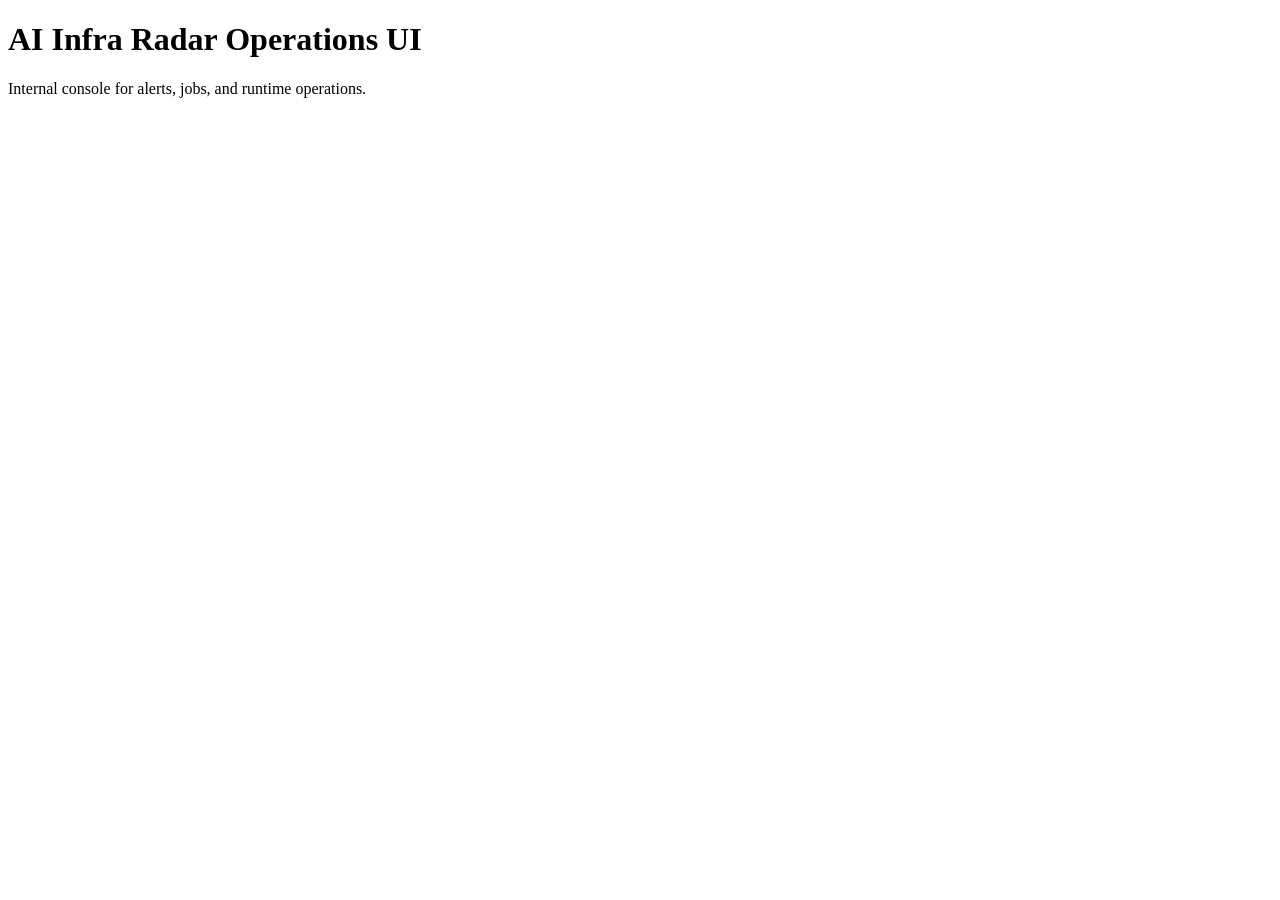
==== radar/ui/index.html @ a97a1427 "feat: add operations UI shell Co-authored-by: Copilot <223556219+Copilot@users.noreply.github.com>" ====
<!DOCTYPE html>
<html lang="en">
  <head>
    <meta charset="utf-8" />
    <meta name="viewport" content="width=device-width, initial-scale=1" />
    <title>AI Infra Radar Operations UI</title>
    <link rel="stylesheet" href="/static/ui/styles.css" />
  </head>
  <body>
    <div id="app">
      <h1>AI Infra Radar Operations UI</h1>
      <p>Internal console for alerts, jobs, and runtime operations.</p>
    </div>
    <script src="/static/ui/app.js" defer></script>
  </body>
</html>
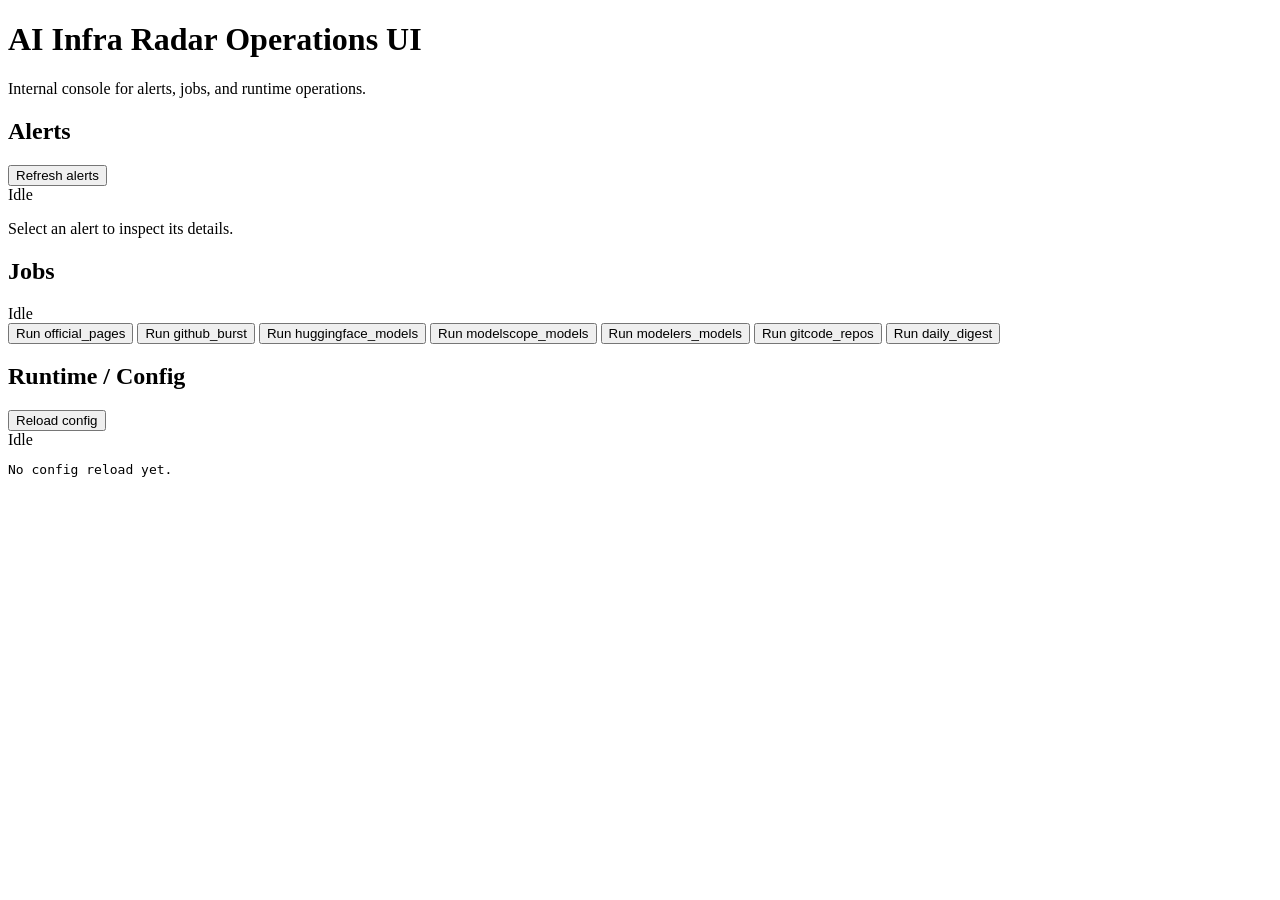
==== commit 16baf627: "feat: complete operations UI Co-authored-by: Copilot <223556219+Copilot@users.noreply.github.com>" ====
--- a/radar/ui/index.html
+++ b/radar/ui/index.html
@@ -8,8 +8,50 @@
   </head>
   <body>
     <div id="app">
-      <h1>AI Infra Radar Operations UI</h1>
-      <p>Internal console for alerts, jobs, and runtime operations.</p>
+      <header class="page-header">
+        <h1>AI Infra Radar Operations UI</h1>
+        <p>Internal console for alerts, jobs, and runtime operations.</p>
+      </header>
+      <main class="grid">
+        <section class="panel panel-wide" data-panel="alerts">
+          <div class="panel-header">
+            <h2>Alerts</h2>
+            <button id="refresh-alerts" type="button">Refresh alerts</button>
+          </div>
+          <div id="alerts-status" class="status-line">Idle</div>
+          <div class="alerts-layout">
+            <ul id="alerts-list" class="alerts-list"></ul>
+            <article id="alert-detail" class="detail-card">
+              Select an alert to inspect its details.
+            </article>
+          </div>
+        </section>
+
+        <section class="panel" data-panel="jobs">
+          <div class="panel-header">
+            <h2>Jobs</h2>
+          </div>
+          <div id="jobs-status" class="status-line">Idle</div>
+          <div class="button-grid">
+            <button type="button" data-job="official_pages">Run official_pages</button>
+            <button type="button" data-job="github_burst">Run github_burst</button>
+            <button type="button" data-job="huggingface_models">Run huggingface_models</button>
+            <button type="button" data-job="modelscope_models">Run modelscope_models</button>
+            <button type="button" data-job="modelers_models">Run modelers_models</button>
+            <button type="button" data-job="gitcode_repos">Run gitcode_repos</button>
+            <button type="button" data-job="daily_digest">Run daily_digest</button>
+          </div>
+        </section>
+
+        <section class="panel" data-panel="runtime">
+          <div class="panel-header">
+            <h2>Runtime / Config</h2>
+            <button id="reload-config" type="button">Reload config</button>
+          </div>
+          <div id="runtime-status" class="status-line">Idle</div>
+          <pre id="runtime-result" class="detail-card">No config reload yet.</pre>
+        </section>
+      </main>
     </div>
     <script src="/static/ui/app.js" defer></script>
   </body>
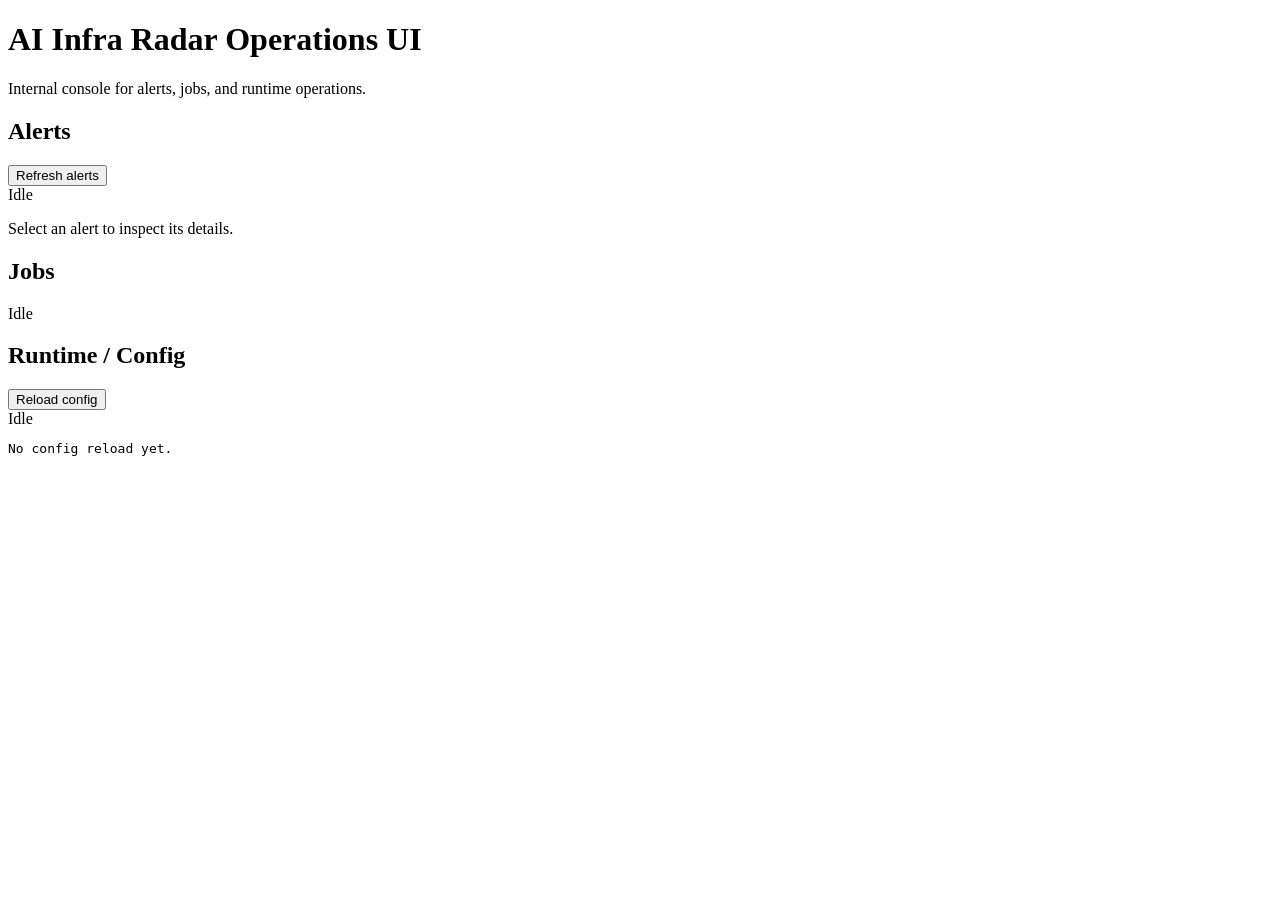
==== commit 083de508: "fix: sync operations UI with runtime jobs Co-authored-by: Copilot <223556219+Copilot@users.noreply.g" ====
--- a/radar/ui/index.html
+++ b/radar/ui/index.html
@@ -32,15 +32,7 @@
             <h2>Jobs</h2>
           </div>
           <div id="jobs-status" class="status-line">Idle</div>
-          <div class="button-grid">
-            <button type="button" data-job="official_pages">Run official_pages</button>
-            <button type="button" data-job="github_burst">Run github_burst</button>
-            <button type="button" data-job="huggingface_models">Run huggingface_models</button>
-            <button type="button" data-job="modelscope_models">Run modelscope_models</button>
-            <button type="button" data-job="modelers_models">Run modelers_models</button>
-            <button type="button" data-job="gitcode_repos">Run gitcode_repos</button>
-            <button type="button" data-job="daily_digest">Run daily_digest</button>
-          </div>
+          <div id="jobs-list" class="button-grid"></div>
         </section>
 
         <section class="panel" data-panel="runtime">
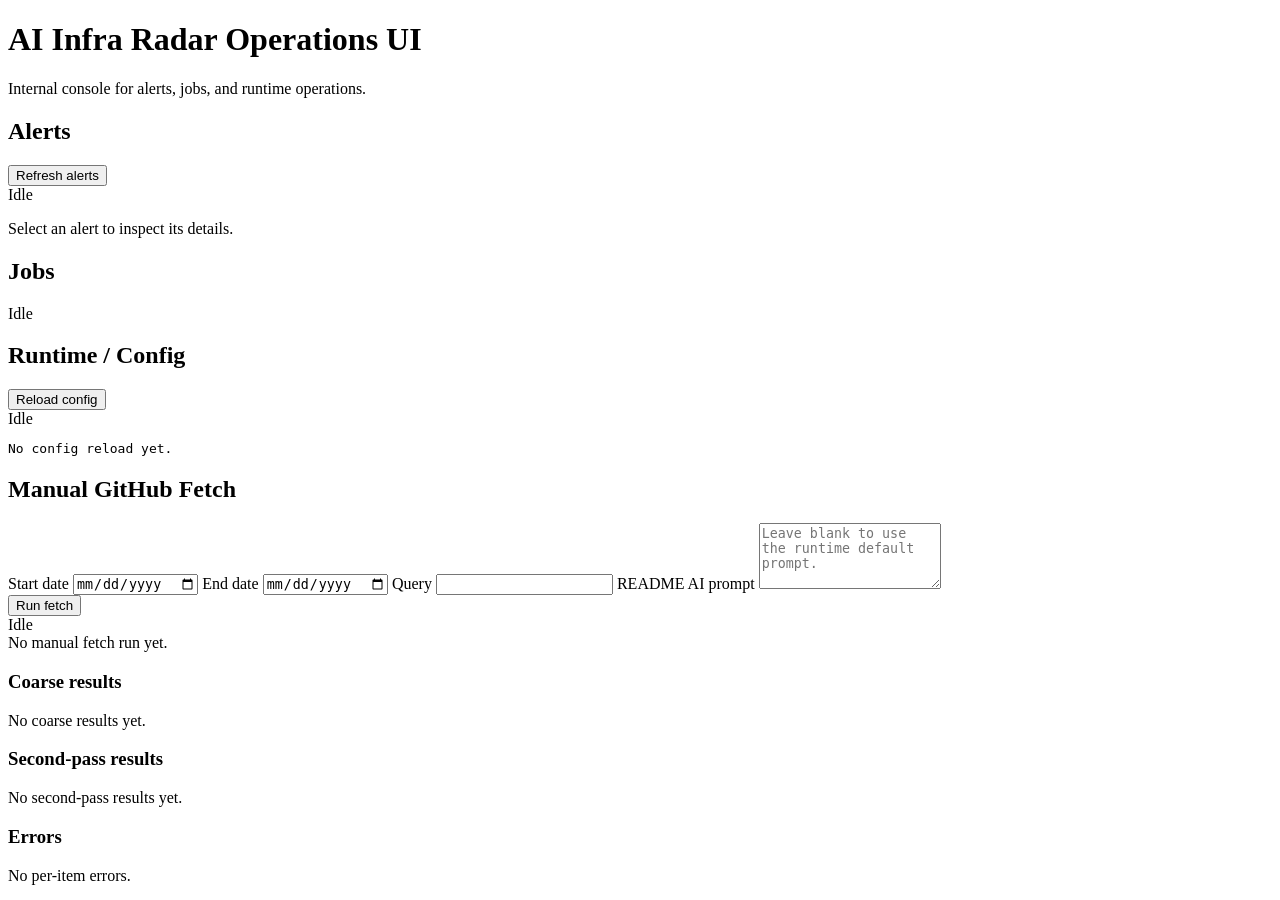
==== commit f0895496: "Add manual GitHub fetch ops UI Co-authored-by: Copilot <223556219+Copilot@users.noreply.github.com>" ====
--- a/radar/ui/index.html
+++ b/radar/ui/index.html
@@ -4,7 +4,7 @@
     <meta charset="utf-8" />
     <meta name="viewport" content="width=device-width, initial-scale=1" />
     <title>AI Infra Radar Operations UI</title>
-    <link rel="stylesheet" href="/static/ui/styles.css" />
+    <link rel="stylesheet" href="/static/ops/styles.css" />
   </head>
   <body>
     <div id="app">
@@ -43,8 +43,60 @@
           <div id="runtime-status" class="status-line">Idle</div>
           <pre id="runtime-result" class="detail-card">No config reload yet.</pre>
         </section>
+
+        <section class="panel panel-wide" data-panel="manual-github-fetch">
+          <div class="panel-header">
+            <h2>Manual GitHub Fetch</h2>
+          </div>
+          <form id="manual-fetch-form" class="manual-fetch-form">
+            <label class="field-group">
+              <span>Start date</span>
+              <input id="manual-fetch-start-date" name="start_date" type="date" required />
+            </label>
+            <label class="field-group">
+              <span>End date</span>
+              <input id="manual-fetch-end-date" name="end_date" type="date" required />
+            </label>
+            <label class="field-group field-group-wide">
+              <span>Query</span>
+              <input id="manual-fetch-query" name="query" type="text" required />
+            </label>
+            <label class="field-group field-group-wide">
+              <span>README AI prompt</span>
+              <textarea
+                id="manual-fetch-readme-prompt"
+                name="readme_prompt"
+                rows="4"
+                placeholder="Leave blank to use the runtime default prompt."
+              ></textarea>
+            </label>
+            <div class="manual-fetch-actions">
+              <button id="manual-fetch-submit" type="submit">Run fetch</button>
+            </div>
+          </form>
+          <div id="manual-fetch-status" class="status-line">Idle</div>
+          <div id="manual-fetch-summary" class="detail-card">No manual fetch run yet.</div>
+          <div class="manual-fetch-results">
+            <section>
+              <h3>Coarse results</h3>
+              <div id="manual-fetch-coarse-results" class="manual-result-list">
+                No coarse results yet.
+              </div>
+            </section>
+            <section>
+              <h3>Second-pass results</h3>
+              <div id="manual-fetch-secondary-results" class="manual-result-list">
+                No second-pass results yet.
+              </div>
+            </section>
+            <section>
+              <h3>Errors</h3>
+              <div id="manual-fetch-errors" class="manual-result-list">No per-item errors.</div>
+            </section>
+          </div>
+        </section>
       </main>
     </div>
-    <script src="/static/ui/app.js" defer></script>
+    <script src="/static/ops/app.js" defer></script>
   </body>
 </html>
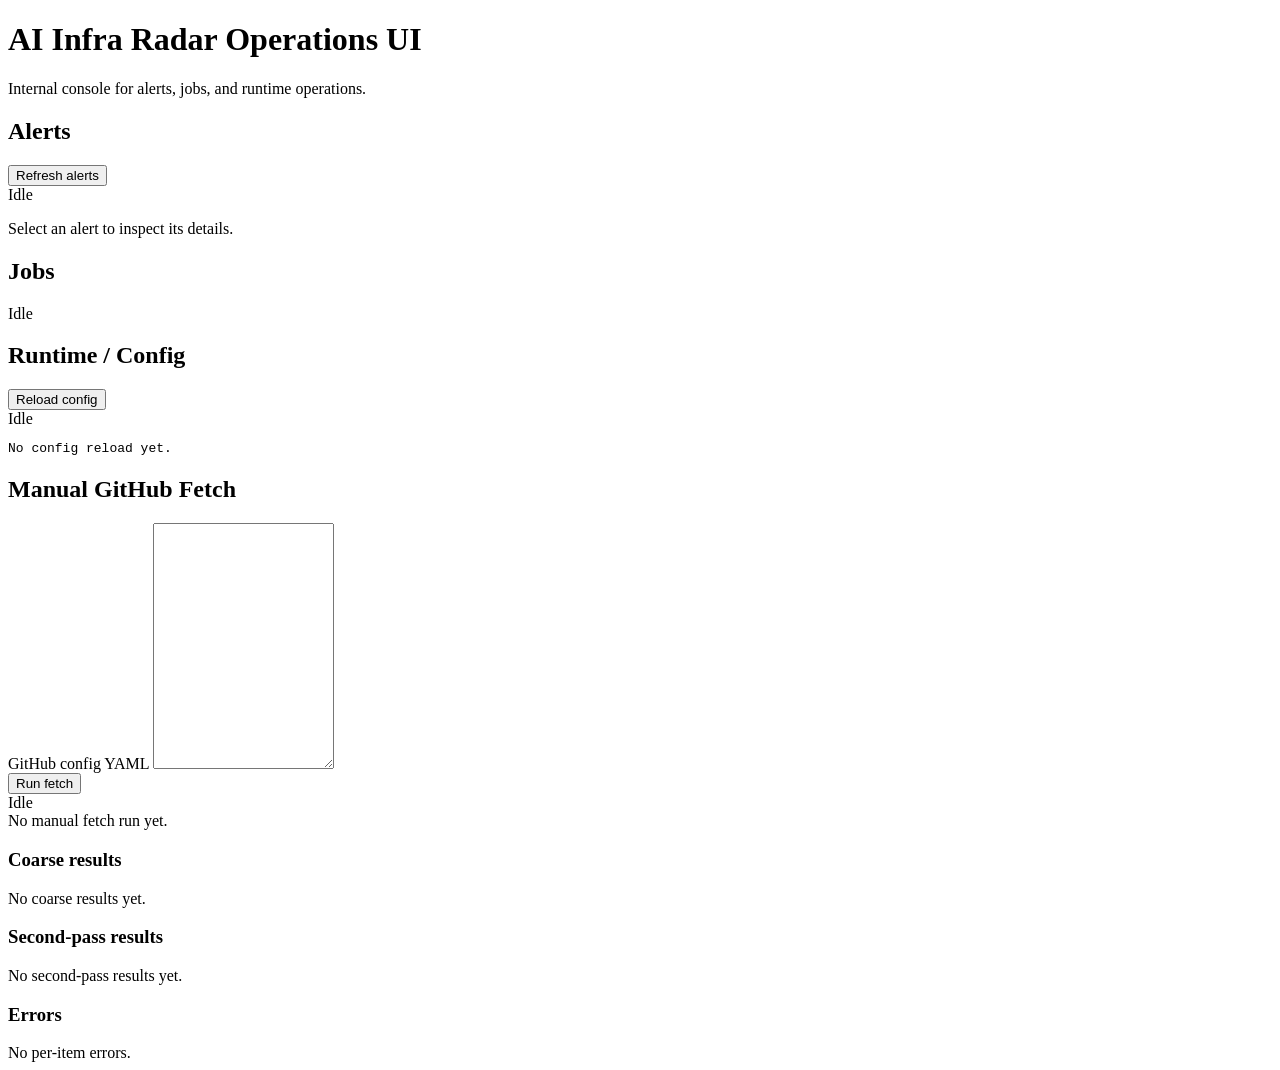
==== commit 12e1c6c7: "feat: switch ops manual fetch to yaml editor Co-authored-by: Copilot <223556219+Copilot@users.norepl" ====
--- a/radar/ui/index.html
+++ b/radar/ui/index.html
@@ -50,24 +50,12 @@
           </div>
           <form id="manual-fetch-form" class="manual-fetch-form">
             <label class="field-group">
-              <span>Start date</span>
-              <input id="manual-fetch-start-date" name="start_date" type="date" required />
-            </label>
-            <label class="field-group">
-              <span>End date</span>
-              <input id="manual-fetch-end-date" name="end_date" type="date" required />
-            </label>
-            <label class="field-group field-group-wide">
-              <span>Query</span>
-              <input id="manual-fetch-query" name="query" type="text" required />
-            </label>
-            <label class="field-group field-group-wide">
-              <span>README AI prompt</span>
+              <span>GitHub config YAML</span>
               <textarea
-                id="manual-fetch-readme-prompt"
-                name="readme_prompt"
-                rows="4"
-                placeholder="Leave blank to use the runtime default prompt."
+                id="manual-fetch-config-yaml"
+                name="github_config_yaml"
+                rows="16"
+                spellcheck="false"
               ></textarea>
             </label>
             <div class="manual-fetch-actions">
